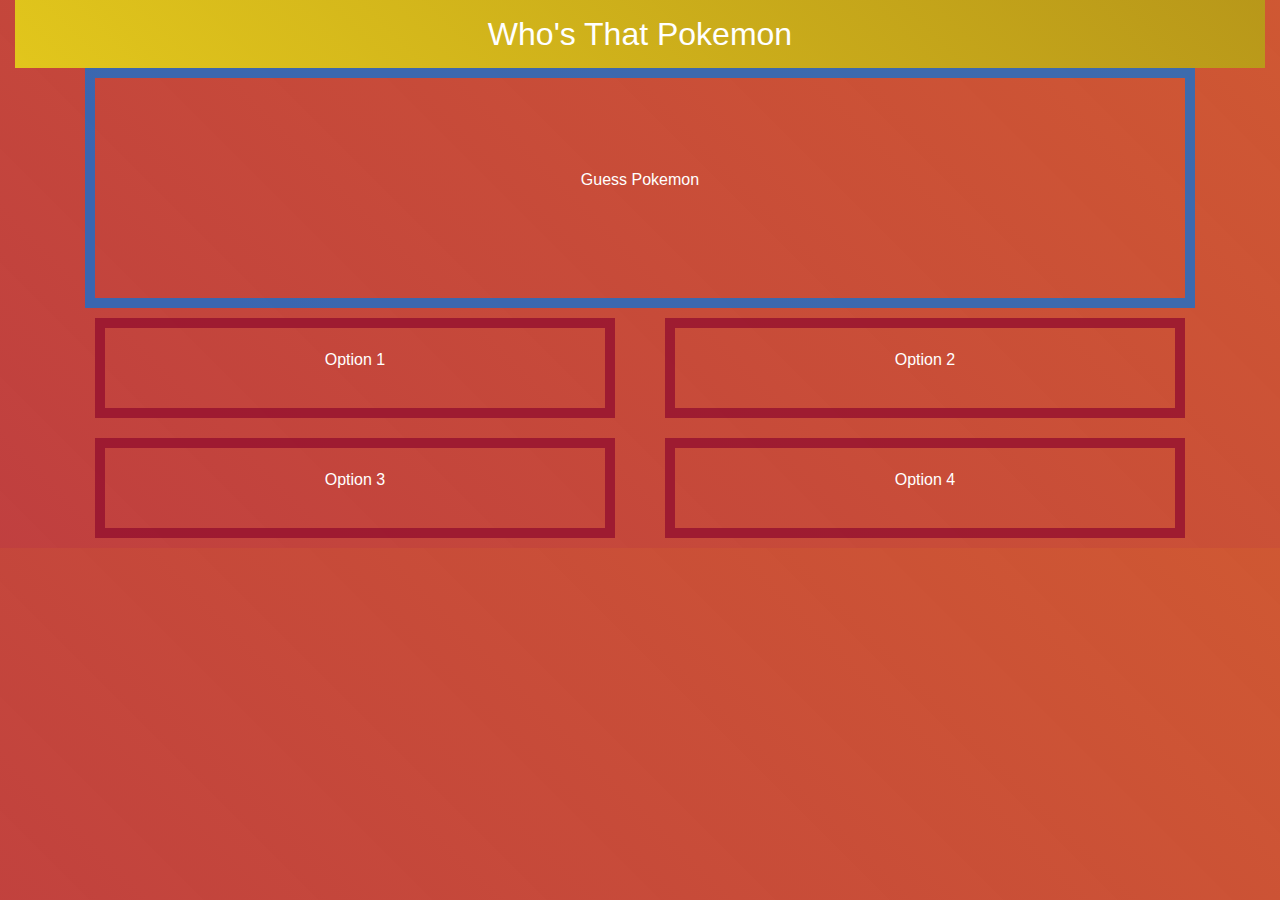
==== index.html @ b0fb8ca3 "adding class border option and styling border" ====
<!DOCTYPE html>
<html lang="en">
  <head>
    <meta charset="UTF-8" />
    <meta name="viewport" content="width=device-width, initial-scale=1.0" />
    <meta http-equiv="X-UA-Compatible" content="ie=edge" />
    <link
      rel="stylesheet"
      href="https://cdnjs.cloudflare.com/ajax/libs/twitter-bootstrap/4.4.1/css/bootstrap.min.css"
    />
    <link
      rel="stylesheet"
      href="https://cdnjs.cloudflare.com/ajax/libs/font-awesome/5.13.0/css/all.min.css"
    />
    <link rel="stylesheet" href="assets/css/style.css" />
    <title>Play</title>
  </head>

  <body>
    <header class="container-fluid">
      <div class="row">
        <div class="col-12">
          <div class="text-center">
            <h2>Who's That Pokemon</h2>
          </div>
        </div>
      </div>
    </header>

    <section class="container">
      <div class="row">
        <div class="col-12">
          <div class="text-center border-guess">
            <p>Guess Pokemon</p>
          </div>
        </div>
      </div>

      <div class="row">
        <div class="col-6">
          <div class="text-center border-option">
            <p>Option 1</p>
          </div>
        </div>
        <div class="col-6">
          <div class="text-center border-option">
            <p>Option 2</p>
          </div>
        </div>
      </div>

      <div class="row">
        <div class="col-6">
          <div class="text-center border-option">
            <p>Option 3</p>
          </div>
        </div>
        <div class="col-6">
          <div class="text-center border-option">
            <p>Option 4</p>
          </div>
        </div>
      </div>
    </section>

    <script src="https://cdnjs.cloudflare.com/ajax/libs/jquery/3.5.0/jquery.slim.min.js"></script>
    <script src="https://cdnjs.cloudflare.com/ajax/libs/popper.js/1.16.1/umd/popper.min.js"></script>
    <script src="https://cdnjs.cloudflare.com/ajax/libs/twitter-bootstrap/4.4.1/js/bootstrap.min.js"></script>
  </body>
</html>
---- assets/css/style.css ----
body {
  background-image: linear-gradient(
    45deg,
    rgba(172, 3, 3, 0.76),
    rgba(197, 52, 7, 0.822)
  );
  color: rgb(255, 255, 255);
}

h2 {
  padding: 15px;
  margin: 0;
  background-image: linear-gradient(
    45deg,
    rgba(233, 230, 20, 0.801),
    rgba(182, 158, 23, 0.911)
  );
}

.border-guess {
  border: 10px solid rgba(4, 116, 221, 0.719);
  padding: 90px 0;
  margin: 0;
}

.border-option {
    padding: 20px 0;
    margin: 10px;
    border: 10px solid rgba(151, 19, 47, 0.842);
}
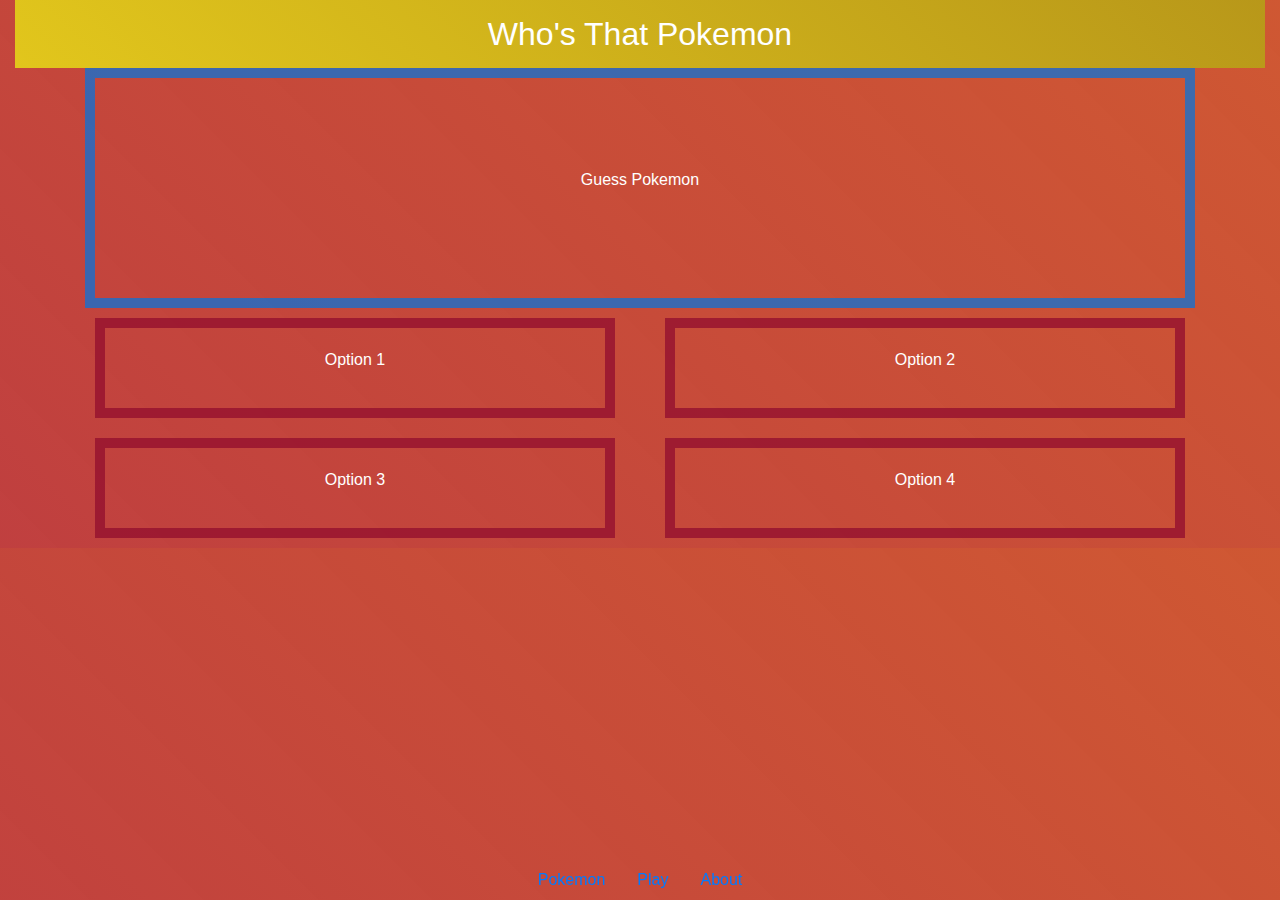
==== commit 2196a4df: "creating footer navigation bar" ====
--- a/index.html
+++ b/index.html
@@ -63,6 +63,18 @@
       </div>
     </section>
 
+    <footer class="container-fluid">
+      <div class="row">
+        <div class="col-12">
+          <nav class="nav fixed-bottom justify-content-center">
+            <a class="nav-link" href="#">Pokemon</a>
+            <a class="nav-link active" href="#">Play</a>
+            <a class="nav-link" href="#">About</a>
+          </nav>
+        </div>
+      </div>
+    </footer>
+
     <script src="https://cdnjs.cloudflare.com/ajax/libs/jquery/3.5.0/jquery.slim.min.js"></script>
     <script src="https://cdnjs.cloudflare.com/ajax/libs/popper.js/1.16.1/umd/popper.min.js"></script>
     <script src="https://cdnjs.cloudflare.com/ajax/libs/twitter-bootstrap/4.4.1/js/bootstrap.min.js"></script>
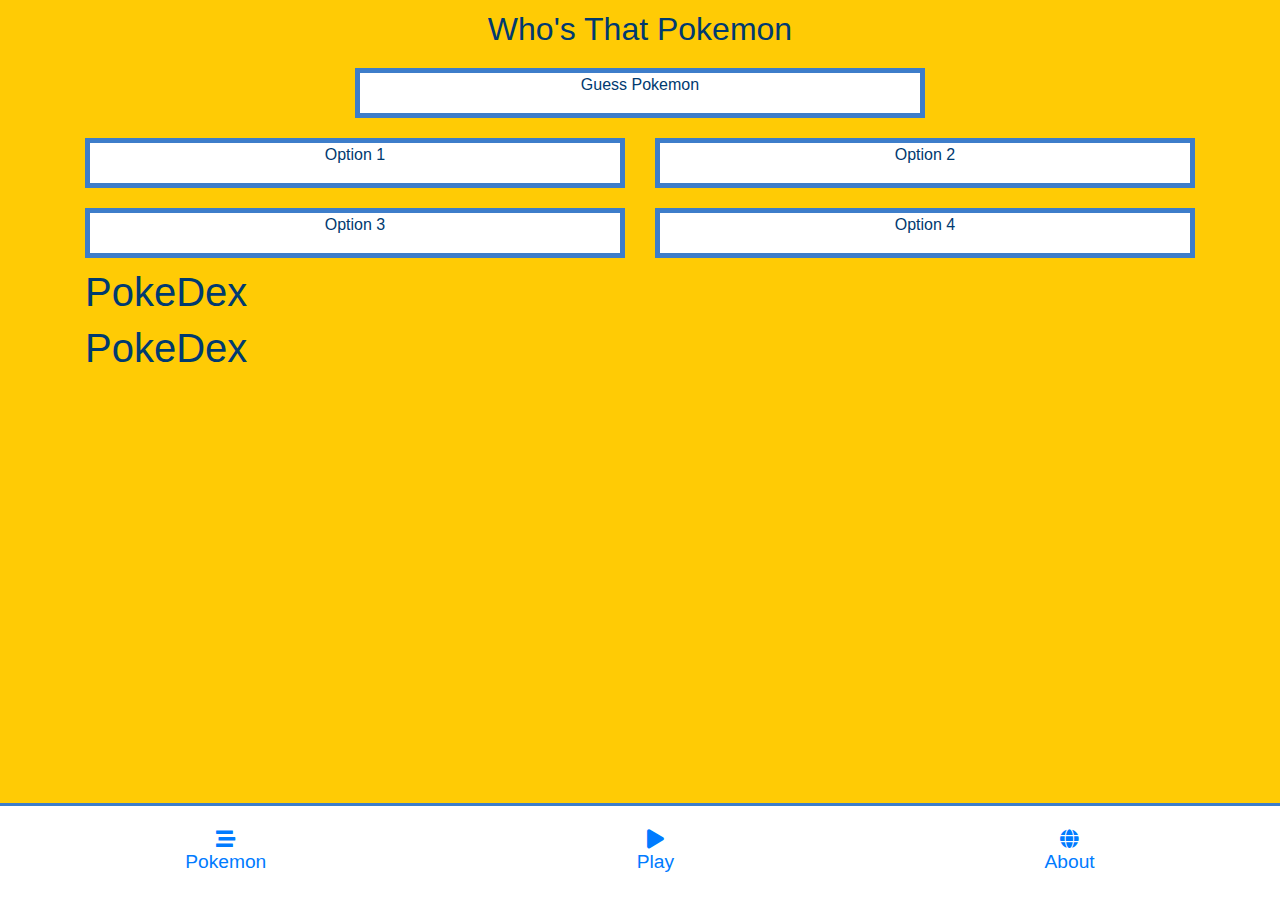
==== commit 1df197ff: "creating pokedex and about page" ====
--- a/index.html
+++ b/index.html
@@ -20,7 +20,7 @@
     <header class="container-fluid">
       <div class="row">
         <div class="col-12">
-          <div class="text-center">
+          <div class="text-center border-head">
             <h2>Who's That Pokemon</h2>
           </div>
         </div>
@@ -29,11 +29,13 @@
 
     <section class="container">
       <div class="row">
-        <div class="col-12">
-          <div class="text-center border-guess">
+        
+          <div class="col-md-3"></div>
+          <div class="text-center col-md-6 col-sm-12 border-guess">
             <p>Guess Pokemon</p>
           </div>
-        </div>
+           <div class="col-md-3"></div>
+        
       </div>
 
       <div class="row">
@@ -63,13 +65,41 @@
       </div>
     </section>
 
+    <section class="pokedex">
+        <div class="container">
+            <div class="row">
+                <div class="col-12 col-sm-12">
+                   <h1>PokeDex</h1> 
+                </div>
+            </div>
+        
+        </div>
+    </section>
+
+    <section class="about">
+        <div class="container">
+            <div class="row">
+                <div class="col-12 col-sm-12">
+                   <h1>PokeDex</h1> 
+                </div>
+            </div>
+        
+        </div>
+    </section>
+
     <footer class="container-fluid">
       <div class="row">
         <div class="col-12">
           <nav class="nav fixed-bottom justify-content-center">
-            <a class="nav-link" href="#">Pokemon</a>
-            <a class="nav-link active" href="#">Play</a>
-            <a class="nav-link" href="#">About</a>
+            <a class="nav-link" href="#"
+              ><i class="fas fa-stream"></i> <span>Pokemon</span>
+            </a>
+            <a class="nav-link active" href="#"
+              ><i class="fas fa-play"></i> <span> Play</span>
+            </a>
+            <a class="nav-link" href="#"
+              ><i class="fas fa-globe"></i> <span> About</span>
+            </a>
           </nav>
         </div>
       </div>
--- a/assets/css/style.css
+++ b/assets/css/style.css
@@ -1,32 +1,41 @@
 body {
-  background-image: linear-gradient(
-    45deg,
-    rgba(172, 3, 3, 0.76),
-    rgba(197, 52, 7, 0.822)
-  );
-  color: rgb(255, 255, 255);
+  background-color: #ffcb05;
+  color: #003a70;
 }
 
 h2 {
-  padding: 15px;
-  margin: 0;
-  background-image: linear-gradient(
-    45deg,
-    rgba(233, 230, 20, 0.801),
-    rgba(182, 158, 23, 0.911)
-  );
+  font-size: 2em;
+  margin: 10px auto;
 }
 
 .border-guess {
-  border: 10px solid rgba(4, 116, 221, 0.719);
-  padding: 90px 0;
-  margin: 0;
+  margin: 10px auto;
+  background-color: #fff;
+  border: 5px solid #3d7dca;
 }
 
 .border-option {
-    padding: 20px 0;
-    margin: 10px;
-    border: 10px solid rgba(151, 19, 47, 0.842);
+  margin: 10px auto;
+  background-color: #fff;
+  border: 5px solid #3d7dca;
 }
 
+.nav {
+  padding: 15px 0;
+  background-color: #fff;
+  border-top: 3px solid #3d7dca;
+}
 
+.nav a {
+  font-size: 1.2em;
+  margin: 0 auto;
+}
+
+.nav a i {
+  display: block;
+  text-align: center;
+}
+
+a:hover {
+  color: #003a70;
+}
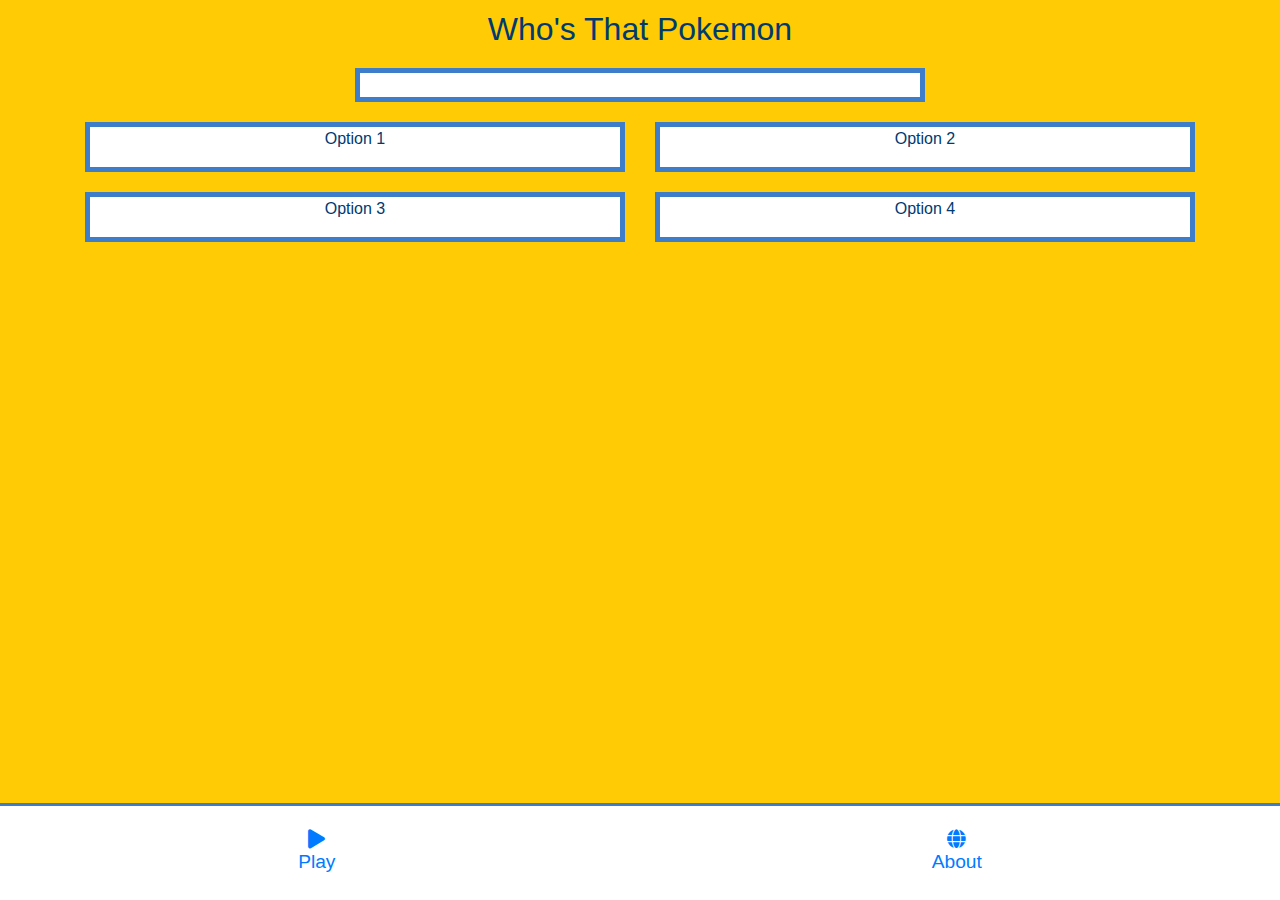
==== commit 7af5335b: "clearing unneeded elements" ====
--- a/index.html
+++ b/index.html
@@ -32,7 +32,7 @@
         
           <div class="col-md-3"></div>
           <div class="text-center col-md-6 col-sm-12 border-guess">
-            <p>Guess Pokemon</p>
+            <img src="" alt="" id="correct-image">
           </div>
            <div class="col-md-3"></div>
         
@@ -65,35 +65,10 @@
       </div>
     </section>
 
-    <section class="pokedex">
-        <div class="container">
-            <div class="row">
-                <div class="col-12 col-sm-12">
-                   <h1>PokeDex</h1> 
-                </div>
-            </div>
-        
-        </div>
-    </section>
-
-    <section class="about">
-        <div class="container">
-            <div class="row">
-                <div class="col-12 col-sm-12">
-                   <h1>PokeDex</h1> 
-                </div>
-            </div>
-        
-        </div>
-    </section>
-
     <footer class="container-fluid">
       <div class="row">
         <div class="col-12">
           <nav class="nav fixed-bottom justify-content-center">
-            <a class="nav-link" href="#"
-              ><i class="fas fa-stream"></i> <span>Pokemon</span>
-            </a>
             <a class="nav-link active" href="#"
               ><i class="fas fa-play"></i> <span> Play</span>
             </a>
@@ -104,7 +79,7 @@
         </div>
       </div>
     </footer>
-
+    <script src="app.js"></script>
     <script src="https://cdnjs.cloudflare.com/ajax/libs/jquery/3.5.0/jquery.slim.min.js"></script>
     <script src="https://cdnjs.cloudflare.com/ajax/libs/popper.js/1.16.1/umd/popper.min.js"></script>
     <script src="https://cdnjs.cloudflare.com/ajax/libs/twitter-bootstrap/4.4.1/js/bootstrap.min.js"></script>
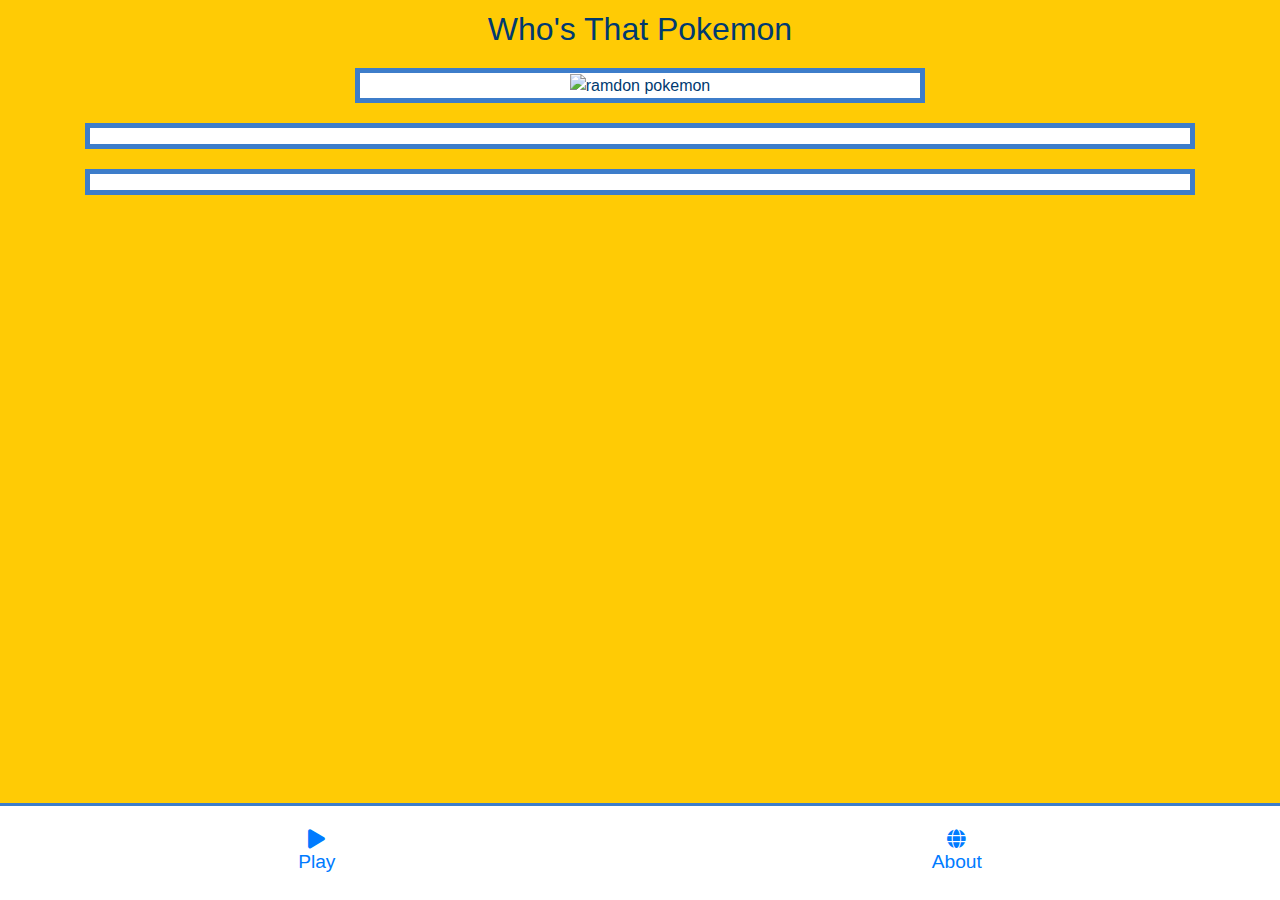
==== commit 79e0a079: "deleting unneeded elements and adding options class" ====
--- a/index.html
+++ b/index.html
@@ -11,6 +11,10 @@
     <link
       rel="stylesheet"
       href="https://cdnjs.cloudflare.com/ajax/libs/font-awesome/5.13.0/css/all.min.css"
+    />
+    <link
+      href="https://fonts.googleapis.com/css2?family=Balsamiq+Sans&display=swap"
+      rel="stylesheet"
     />
     <link rel="stylesheet" href="assets/css/style.css" />
     <title>Play</title>
@@ -29,50 +33,37 @@
 
     <section class="container">
       <div class="row">
-        
-          <div class="col-md-3"></div>
-          <div class="text-center col-md-6 col-sm-12 border-guess">
-            <img src="" alt="" id="correct-image">
-          </div>
-           <div class="col-md-3"></div>
-        
+        <div class="col-md-3"></div>
+        <div class="text-center col-md-6 col-sm-12 border-guess">
+          <img alt="ramdon pokemon" id="correct-image" class="image"/>
+        </div>
+        <div class="col-md-3"></div>
       </div>
 
       <div class="row">
-        <div class="col-6">
+        <div class="col-12">
           <div class="text-center border-option">
-            <p>Option 1</p>
+            <p id="option1" ></p>
           </div>
         </div>
-        <div class="col-6">
-          <div class="text-center border-option">
-            <p>Option 2</p>
+        <div class="col-12">
+          <div class="text-center border-option options">
+            <p id="option2" ></p>
           </div>
         </div>
       </div>
 
-      <div class="row">
-        <div class="col-6">
-          <div class="text-center border-option">
-            <p>Option 3</p>
-          </div>
-        </div>
-        <div class="col-6">
-          <div class="text-center border-option">
-            <p>Option 4</p>
-          </div>
-        </div>
       </div>
     </section>
 
     <footer class="container-fluid">
       <div class="row">
         <div class="col-12">
-          <nav class="nav fixed-bottom justify-content-center">
-            <a class="nav-link active" href="#"
+          <nav class="nav fixed-bottom">
+            <a class="nav-link active" href="index.html"
               ><i class="fas fa-play"></i> <span> Play</span>
             </a>
-            <a class="nav-link" href="#"
+            <a class="nav-link" href="about.html"
               ><i class="fas fa-globe"></i> <span> About</span>
             </a>
           </nav>
